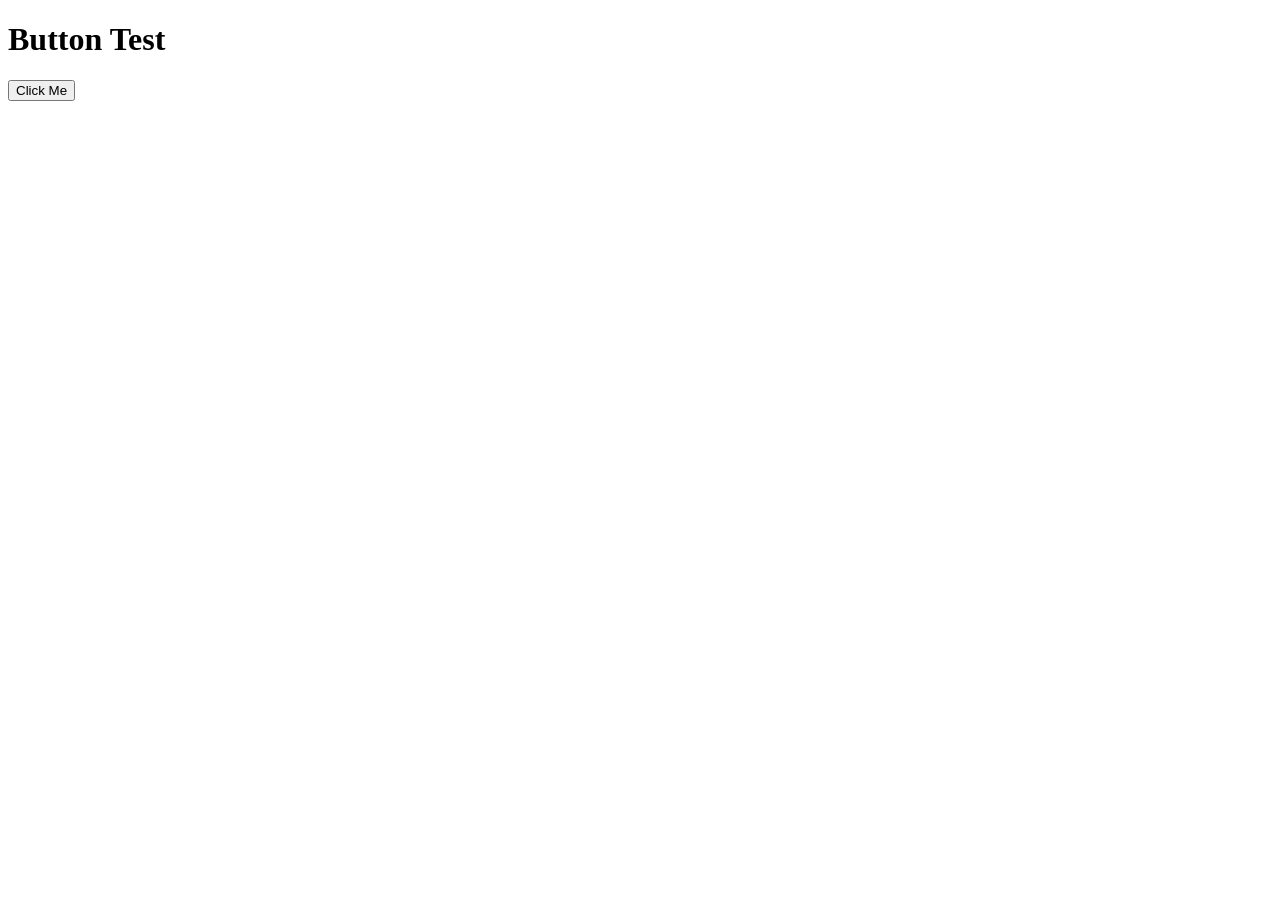
==== index.html @ 67e3bad1 "Create index.html" ====
<!DOCTYPE html>
<html lang="en">
<head>
    <meta charset="UTF-8">
    <meta name="viewport" content="width=device-width, initial-scale=1.0">
    <title>Button Test</title>
    <link rel="stylesheet" href="style.css">
    <script defer src="script.js"></script>
</head>
<body>
    <h1>Button Test</h1>
    <button id="webhookButton">Click Me</button>
</body>
</html>
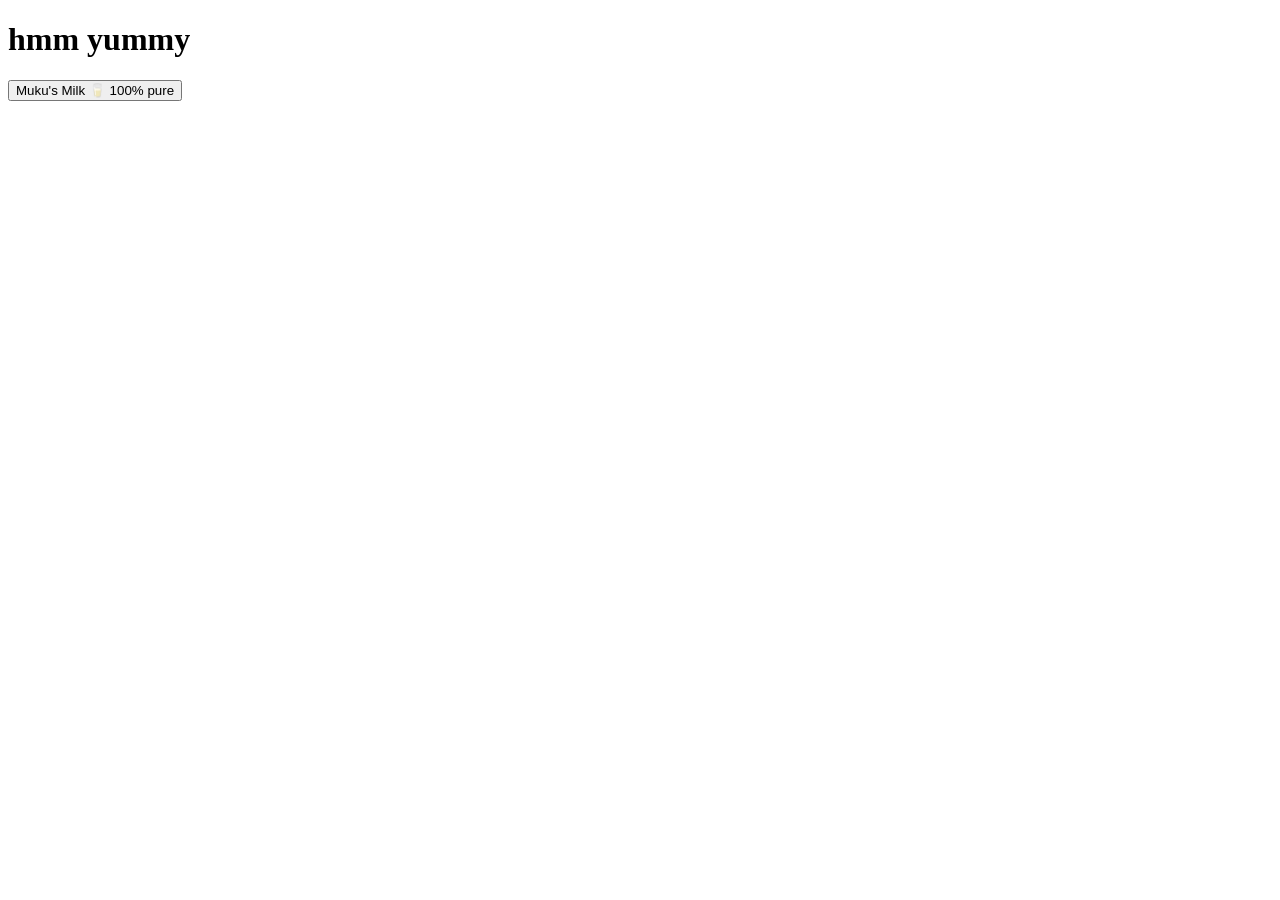
==== commit 19c09a43: "Update index.html" ====
--- a/index.html
+++ b/index.html
@@ -8,7 +8,7 @@
     <script defer src="script.js"></script>
 </head>
 <body>
-    <h1>Button Test</h1>
-    <button id="webhookButton">Click Me</button>
+    <h1>hmm yummy</h1>
+    <button id="webhookButton">Muku's Milk 🥛 100% pure</button>
 </body>
 </html>
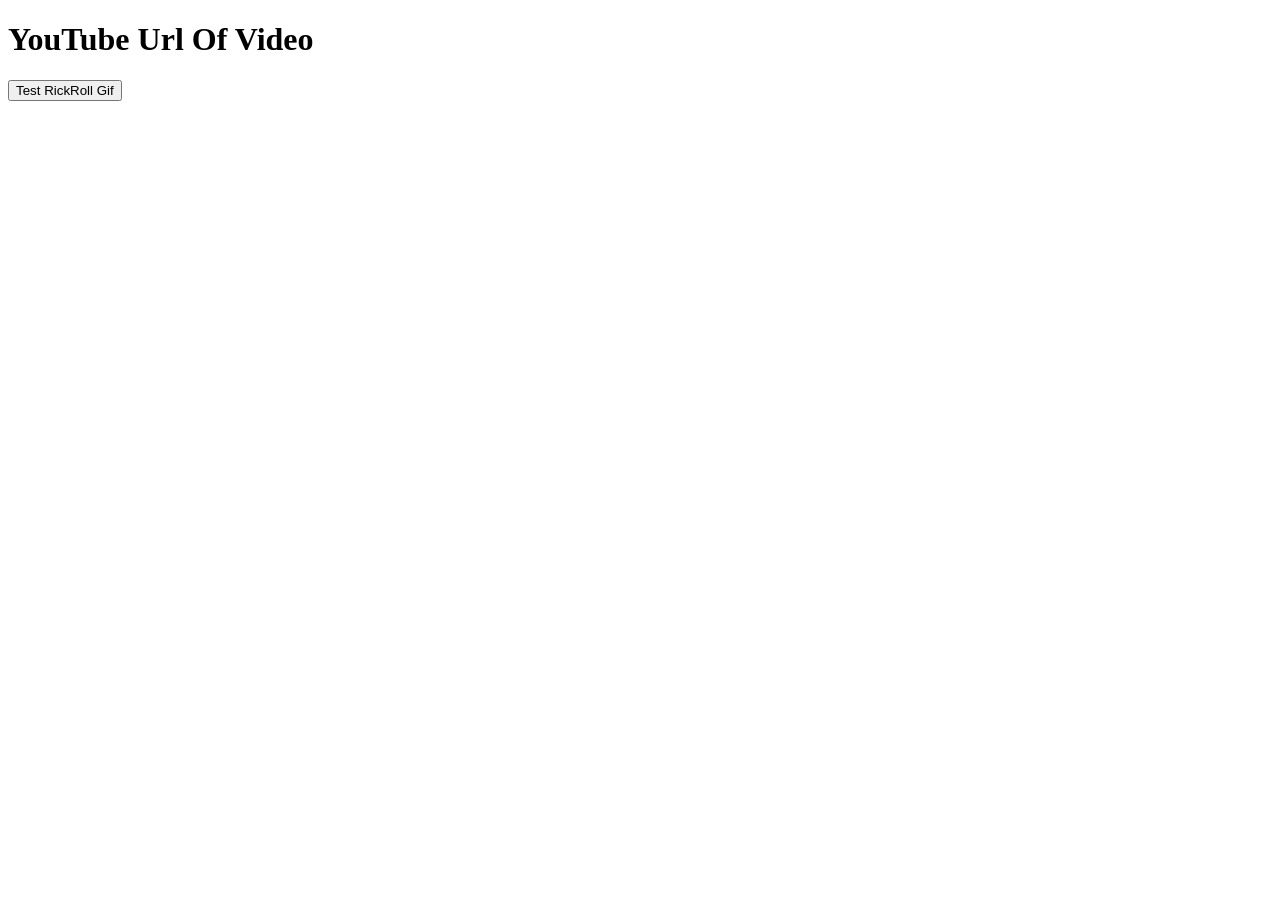
==== commit 2b276021: "Update index.html" ====
--- a/index.html
+++ b/index.html
@@ -8,7 +8,7 @@
     <script defer src="script.js"></script>
 </head>
 <body>
-    <h1>hmm yummy</h1>
-    <button id="webhookButton">Muku's Milk 🥛 100% pure</button>
+    <h1>YouTube Url Of Video</h1>
+    <button id="webhookButton">Test RickRoll Gif</button>
 </body>
 </html>
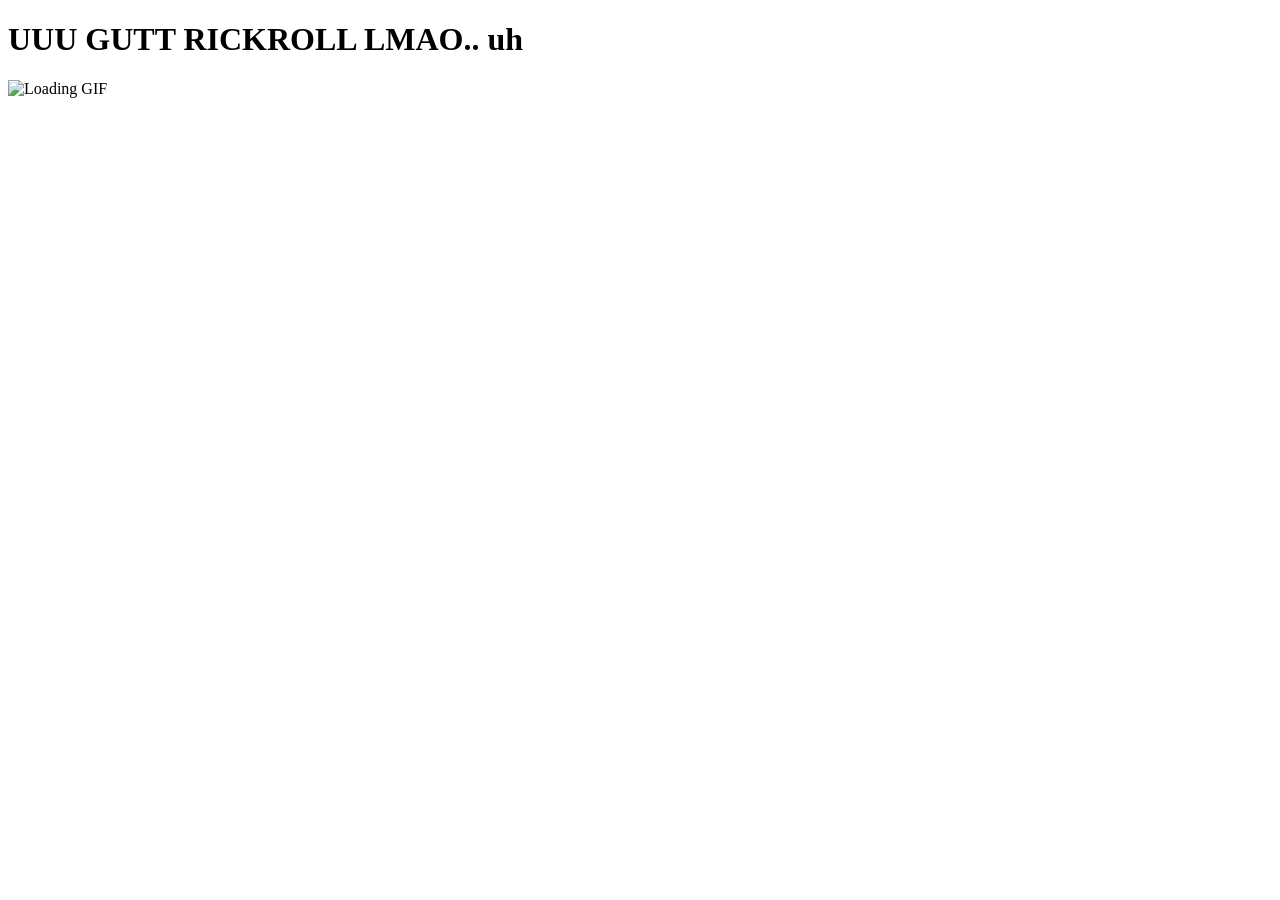
==== commit 84cf3c6d: "Update index.html" ====
--- a/index.html
+++ b/index.html
@@ -3,12 +3,12 @@
 <head>
     <meta charset="UTF-8">
     <meta name="viewport" content="width=device-width, initial-scale=1.0">
-    <title>Button Test</title>
+    <title>YouTube Video</title>
     <link rel="stylesheet" href="style.css">
     <script defer src="script.js"></script>
 </head>
 <body>
-    <h1>YouTube Url Of Video</h1>
-    <button id="webhookButton">Test RickRoll Gif</button>
+    <h1>UUU GUTT RICKROLL LMAO.. uh</h1>
+    <img id="rickrollGif" src="" alt="Loading GIF">
 </body>
 </html>
